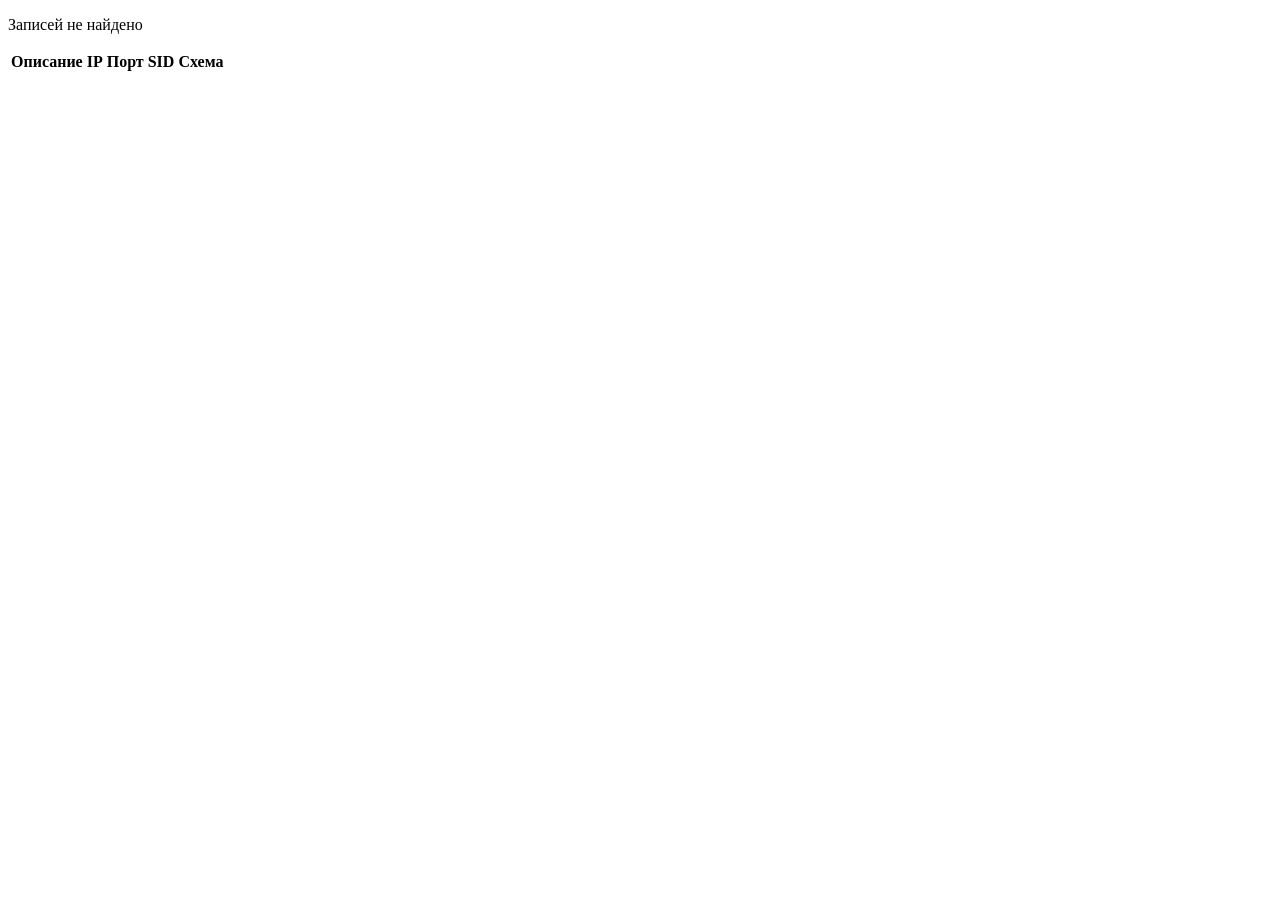
==== src/main/resources/templates/pages/index.html @ d9d06885 "Подключеие к базе данных" ====
<!DOCTYPE html>
<html xmlns:th="http://www.thymeleaf.org"
      xmlns:layout="http://www.ultraq.net.nz/thymeleaf/layout"
      layout:decorate="~{layout/main}">
<body>
    <div layout:fragment="content">
        <th:block th:if="${#lists.isEmpty(servers)}">
            <p>Записей не найдено</p>
        </th:block>

        <th:block th:unless="${#lists.isEmpty(servers)}">
            <table class="table table-dark table-hover">
                <thead>
                    <tr>
                        <th>Описание</th>
                        <th>IP</th>
                        <th>Порт</th>
                        <th>SID</th>
                        <th>Схема</th>
                    </tr>
                </thead>
                <tbody>
                    <tr th:each="server : ${servers}">
                        <td th:text="${server.dsc}"></td>
                        <td th:text="${server.ip}"></td>
                        <td th:text="${server.port}"></td>
                        <td th:text="${server.sid}"></td>
                        <td th:text="${server.sch}"></td>
                    </tr>
                </tbody>
            </table>
        </th:block>
    </div>
</body>
</html>
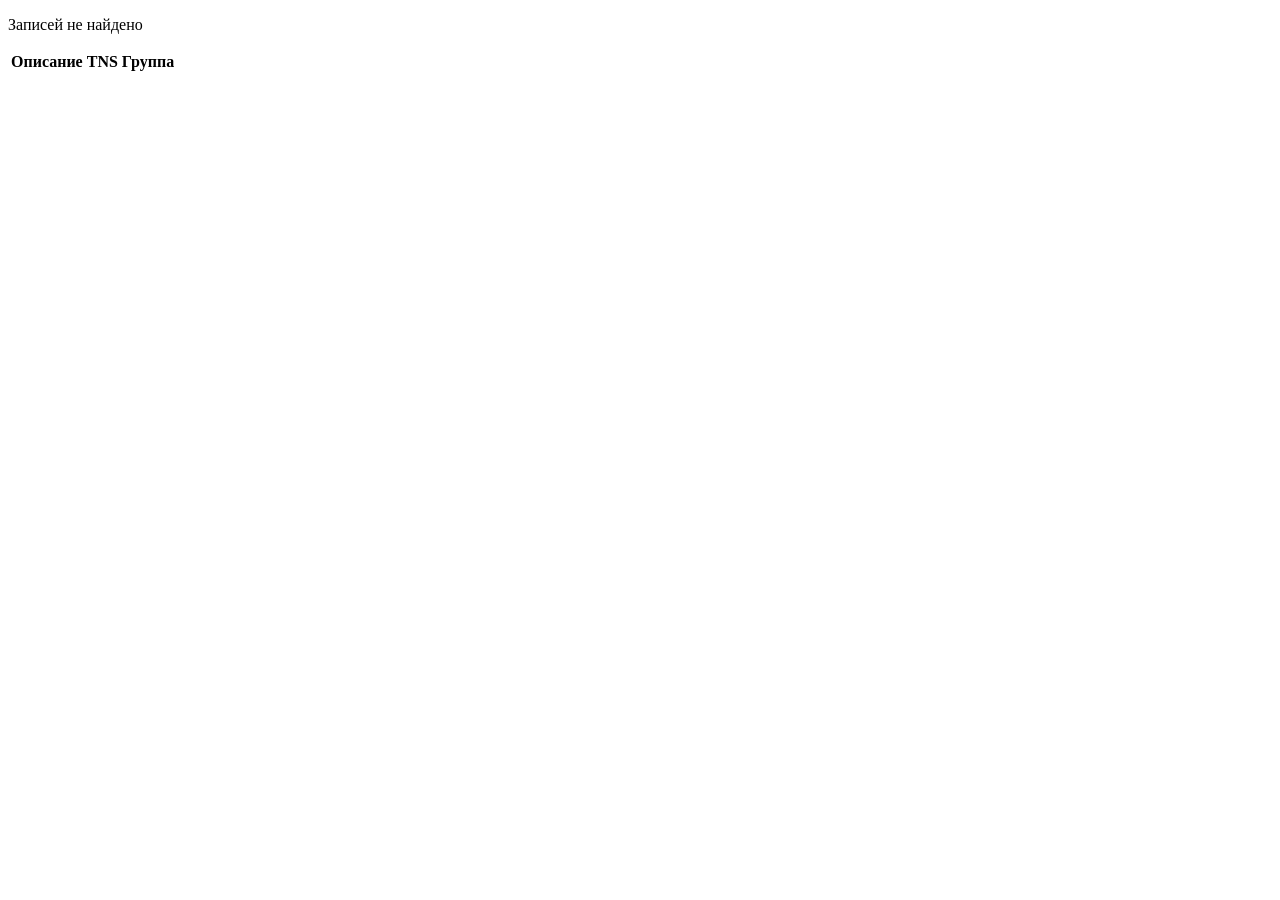
==== commit 191a600b: "Переход на орион к нормальзованным таблицам" ====
--- a/src/main/resources/templates/pages/index.html
+++ b/src/main/resources/templates/pages/index.html
@@ -13,19 +13,15 @@
                 <thead>
                     <tr>
                         <th>Описание</th>
-                        <th>IP</th>
-                        <th>Порт</th>
-                        <th>SID</th>
-                        <th>Схема</th>
+                        <th>TNS</th>
+                        <th>Группа</th>
                     </tr>
                 </thead>
                 <tbody>
                     <tr th:each="server : ${servers}">
-                        <td th:text="${server.dsc}"></td>
-                        <td th:text="${server.ip}"></td>
-                        <td th:text="${server.port}"></td>
-                        <td th:text="${server.sid}"></td>
-                        <td th:text="${server.sch}"></td>
+                        <td th:text="${server.name}"></td>
+                        <td th:text="${server.url}"></td>
+                        <td th:text="${server.group.name}"></td>
                     </tr>
                 </tbody>
             </table>
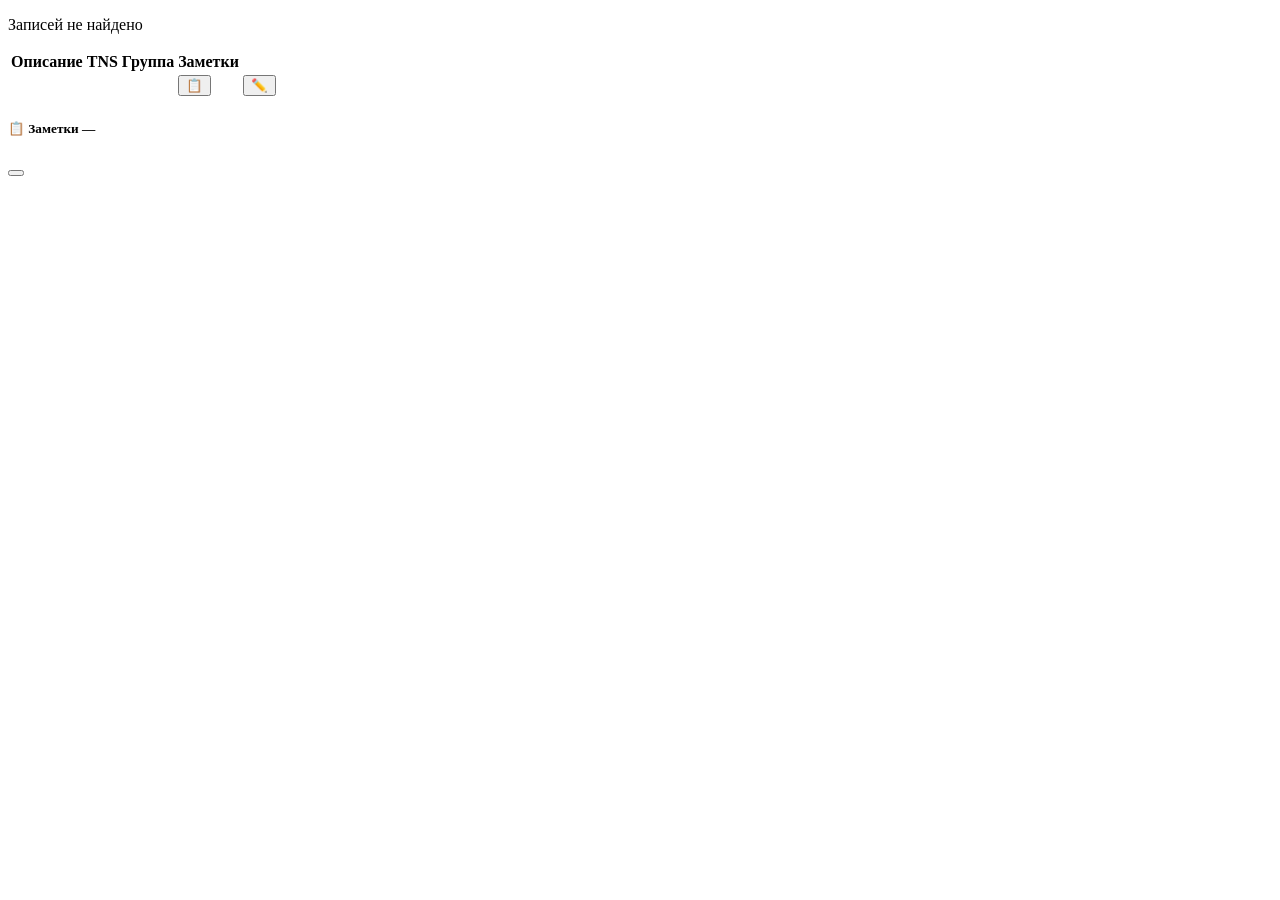
==== commit 5e8e0047: "Добавление формы редактирования и просмотр заметок" ====
--- a/src/main/resources/templates/pages/index.html
+++ b/src/main/resources/templates/pages/index.html
@@ -3,29 +3,86 @@
       xmlns:layout="http://www.ultraq.net.nz/thymeleaf/layout"
       layout:decorate="~{layout/main}">
 <body>
-    <div layout:fragment="content">
-        <th:block th:if="${#lists.isEmpty(servers)}">
+<div layout:fragment="content">
+
+    <th:block th:if="${#lists.isEmpty(servers)}">
+        <div class="empty-state">
             <p>Записей не найдено</p>
-        </th:block>
+        </div>
+    </th:block>
 
-        <th:block th:unless="${#lists.isEmpty(servers)}">
-            <table class="table table-dark table-hover">
-                <thead>
-                    <tr>
-                        <th>Описание</th>
-                        <th>TNS</th>
-                        <th>Группа</th>
-                    </tr>
-                </thead>
-                <tbody>
-                    <tr th:each="server : ${servers}">
-                        <td th:text="${server.name}"></td>
-                        <td th:text="${server.url}"></td>
-                        <td th:text="${server.group.name}"></td>
-                    </tr>
-                </tbody>
-            </table>
-        </th:block>
+    <th:block th:unless="${#lists.isEmpty(servers)}">
+        <table class="table table-hover">
+            <thead>
+                <tr>
+                    <th>Описание</th>
+                    <th>TNS</th>
+                    <th>Группа</th>
+                    <th>Заметки</th>
+                    <th></th>
+                </tr>
+            </thead>
+            <tbody>
+                <tr th:each="server : ${servers}">
+                    <td th:text="${server.name}"></td>
+                    <td th:text="${server.url}"></td>
+                    <td th:text="${server.group.name}"></td>
+                    <td>
+                        <button th:if="${server.notes != null and !server.notes.isEmpty()}"
+                                type="button"
+                                class="btn-anprg-support"
+                                data-bs-toggle="modal"
+                                data-bs-target="#notesModal"
+                                th:attr="data-notes=${server.notes},data-name=${server.name}">
+                            📋
+                        </button>
+                    </td>
+                    <td>
+                        <button type="button"
+                                class="btn-anprg-accent"
+                                data-bs-toggle="modal"
+                                data-bs-target="#editModal"
+                                th:attr="data-id=${server.id},
+                                         data-name=${server.name},
+                                         data-url=${server.url},
+                                         data-group-id=${server.group.id},
+                                         data-notes=${server.notes}
+                                         ">
+                            ✏️
+                        </button>
+                    </td>
+                </tr>
+            </tbody>
+        </table>
+    </th:block>
+
+    <!-- Модалка: просмотр заметок -->
+    <div class="modal fade" id="notesModal" tabindex="-1">
+        <div class="modal-dialog modal-lg">
+            <div class="modal-content">
+                <div class="modal-header">
+                    <h5 class="modal-title">📋 Заметки — <span id="notesModalName"></span></h5>
+                    <button type="button" class="btn-close btn-close-white" data-bs-dismiss="modal"></button>
+                </div>
+                <div class="modal-body">
+                    <p id="notesModalBody" class="text-pre-wrap"></p>
+                </div>
+            </div>
+        </div>
     </div>
+
+    <div th:replace="~{fragments/server_edit :: server_edit}"></div>
+</div>
+
+<th:block layout:fragment="scripts">
+<script>
+    document.getElementById('notesModal').addEventListener('show.bs.modal', function (e) {
+        const btn = e.relatedTarget;
+        document.getElementById('notesModalName').textContent = btn.getAttribute('data-name');
+        document.getElementById('notesModalBody').textContent = btn.getAttribute('data-notes');
+    });
+</script>
+</th:block>
+
 </body>
 </html>
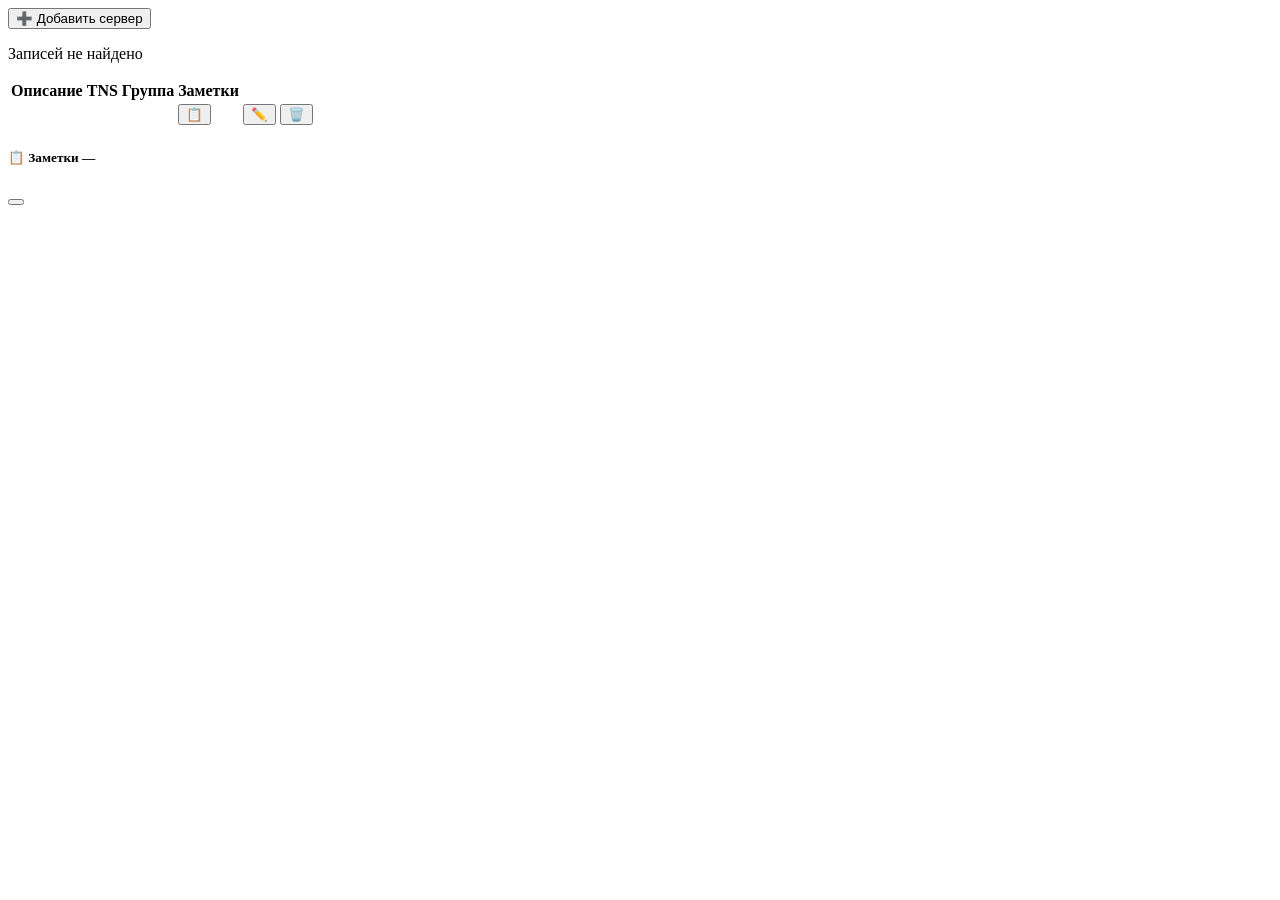
==== commit a16c6f84: "Реализация добавления сервера и удаления" ====
--- a/src/main/resources/templates/pages/index.html
+++ b/src/main/resources/templates/pages/index.html
@@ -4,7 +4,12 @@
       layout:decorate="~{layout/main}">
 <body>
 <div layout:fragment="content">
-
+    <div class="mb-3 text-end">
+        <button type="button" class="btn-anprg-save"
+                data-bs-toggle="modal" data-bs-target="#addModal">
+            ➕ Добавить сервер
+        </button>
+    </div>
     <th:block th:if="${#lists.isEmpty(servers)}">
         <div class="empty-state">
             <p>Записей не найдено</p>
@@ -50,6 +55,15 @@
                                          ">
                             ✏️
                         </button>
+                        <button type="button"
+                                class="btn-anprg-accent"
+                                data-bs-toggle="modal"
+                                data-bs-target="#deleteModal"
+                                th:attr="data-id=${server.id},
+                                        data-name=${server.name},
+                                        data-url=${server.url}">
+                            🗑️
+                        </button>
                     </td>
                 </tr>
             </tbody>
@@ -72,6 +86,8 @@
     </div>
 
     <div th:replace="~{fragments/server_edit :: server_edit}"></div>
+    <div th:replace="~{fragments/server_add :: server_add}"></div>
+    <div th:replace="~{fragments/server_delete :: server_delete}"></div>
 </div>
 
 <th:block layout:fragment="scripts">
